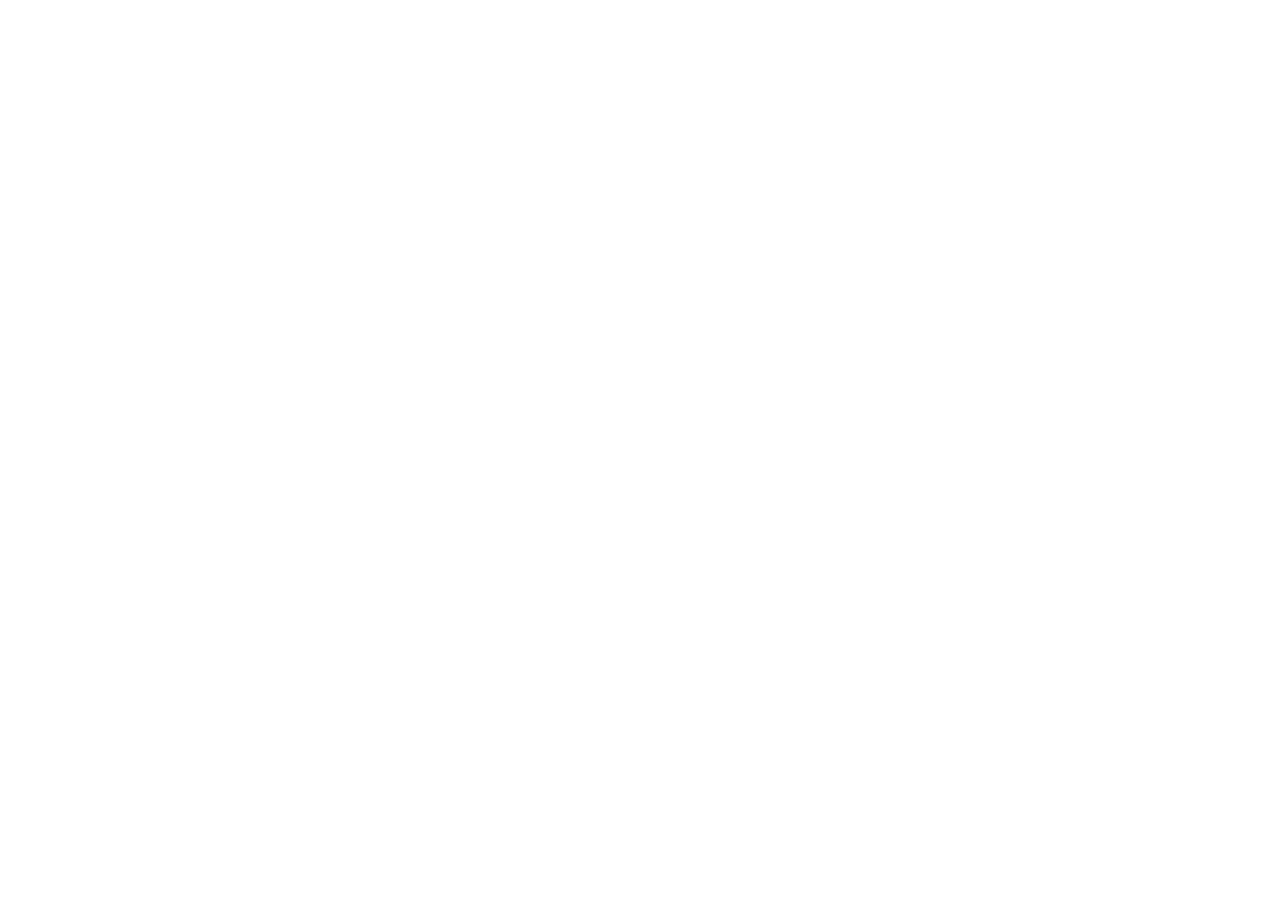
==== flutter/web/index.html @ dcaf49a1 "add frontend" ====
<!DOCTYPE html>
<html>
<head>
  <!--
    If you are serving your web app in a path other than the root, change the
    href value below to reflect the base path you are serving from.

    The path provided below has to start and end with a slash "/" in order for
    it to work correctly.

    For more details:
    * https://developer.mozilla.org/en-US/docs/Web/HTML/Element/base

    This is a placeholder for base href that will be replaced by the value of
    the `--base-href` argument provided to `flutter build`.
  -->
  <base href="$FLUTTER_BASE_HREF">

  <meta charset="UTF-8">
  <meta content="IE=Edge" http-equiv="X-UA-Compatible">
  <meta name="description" content="A new Flutter project.">

  <!-- iOS meta tags & icons -->
  <meta name="mobile-web-app-capable" content="yes">
  <meta name="apple-mobile-web-app-status-bar-style" content="black">
  <meta name="apple-mobile-web-app-title" content="energy_dashboard">
  <link rel="apple-touch-icon" href="icons/Icon-192.png">

  <!-- Favicon -->
  <link rel="icon" type="image/png" href="favicon.png"/>

  <title>energy_dashboard</title>
  <link rel="manifest" href="manifest.json">
</head>
<body>
  <!--
    You can customize the "flutter_bootstrap.js" script.
    This is useful to provide a custom configuration to the Flutter loader
    or to give the user feedback during the initialization process.

    For more details:
    * https://docs.flutter.dev/platform-integration/web/initialization
  -->
  <script src="flutter_bootstrap.js" async></script>
</body>
</html>
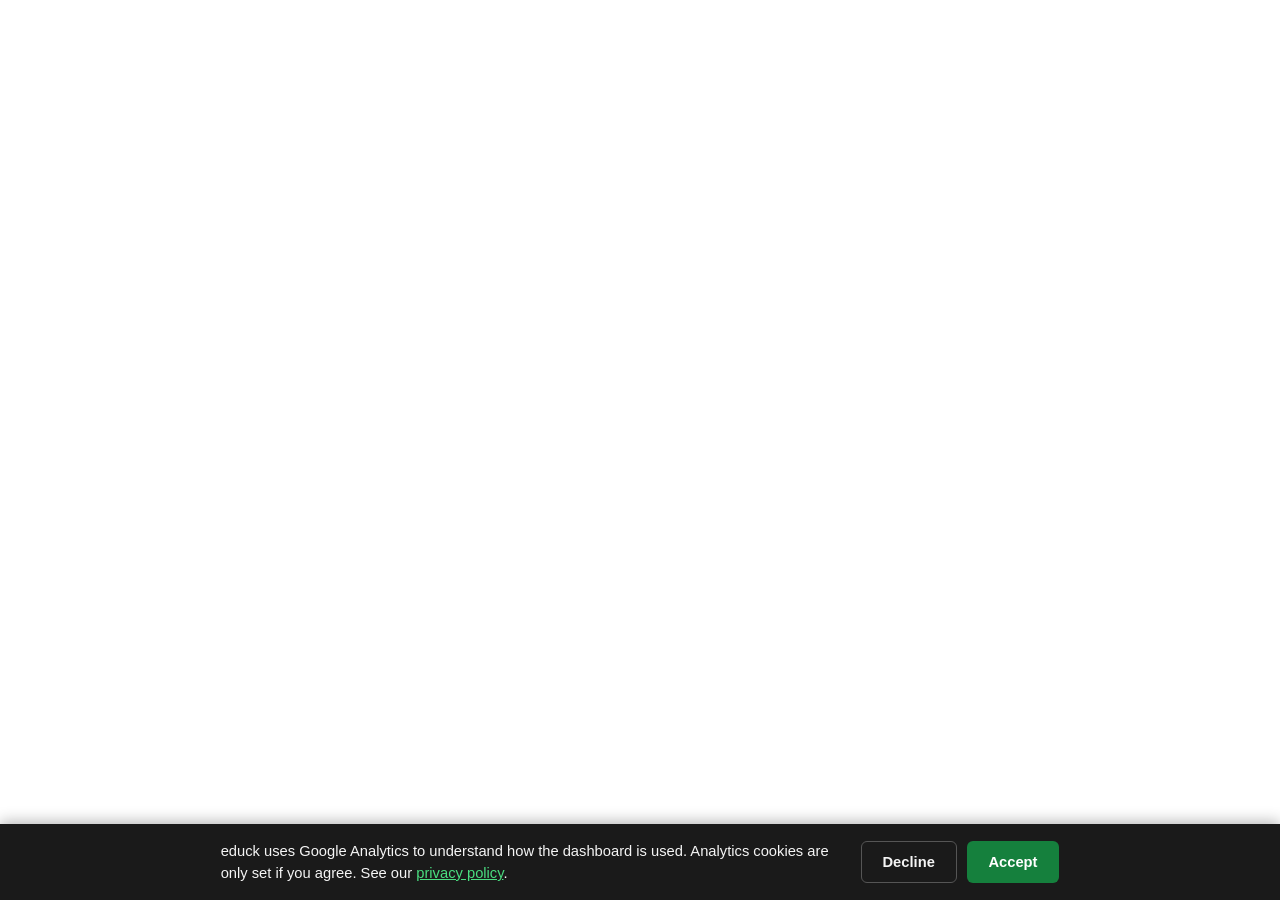
==== commit 4f003221: "add legal" ====
--- a/flutter/web/index.html
+++ b/flutter/web/index.html
@@ -1,5 +1,5 @@
 <!DOCTYPE html>
-<html>
+<html lang="en">
 <head>
   <!--
     If you are serving your web app in a path other than the root, change the
@@ -18,18 +18,30 @@
 
   <meta charset="UTF-8">
   <meta content="IE=Edge" http-equiv="X-UA-Compatible">
-  <meta name="description" content="A new Flutter project.">
+  <meta name="description" content="educk shows live and day-ahead renewable electricity share across European grids, so you can use power when it's greenest.">
+
+  <!-- Open Graph / social previews -->
+  <meta property="og:type" content="website">
+  <meta property="og:site_name" content="educk">
+  <meta property="og:title" content="educk — live renewable electricity dashboard">
+  <meta property="og:description" content="Track wind and solar share across European grids and shift energy use to cleaner, lower-carbon hours.">
+  <meta property="og:url" content="https://educk.io/app">
+
+  <!-- Twitter -->
+  <meta name="twitter:card" content="summary">
+  <meta name="twitter:title" content="educk — live renewable electricity dashboard">
+  <meta name="twitter:description" content="Track wind and solar share across European grids and shift energy use to cleaner, lower-carbon hours.">
 
   <!-- iOS meta tags & icons -->
   <meta name="mobile-web-app-capable" content="yes">
   <meta name="apple-mobile-web-app-status-bar-style" content="black">
-  <meta name="apple-mobile-web-app-title" content="energy_dashboard">
+  <meta name="apple-mobile-web-app-title" content="educk">
   <link rel="apple-touch-icon" href="icons/Icon-192.png">
 
   <!-- Favicon -->
   <link rel="icon" type="image/png" href="favicon.png"/>
 
-  <title>energy_dashboard</title>
+  <title>educk — live renewable electricity dashboard for Europe</title>
   <link rel="manifest" href="manifest.json">
 </head>
 <body>
@@ -42,5 +54,96 @@
     * https://docs.flutter.dev/platform-integration/web/initialization
   -->
   <script src="flutter_bootstrap.js" async></script>
+
+  <!--
+    Cookie consent banner + consent-gated Google Analytics loader.
+    Mirrors the server-rendered pages' templates/_cookie_consent.html: gtag.js is
+    loaded only after the visitor agrees (GDPR + German TDDDG). The choice is kept
+    in the first-party `educk_consent` cookie. Links point at the apex routes
+    (/privacy, /impressum), which are served by the Rust app on the same origin.
+  -->
+  <div id="cookie-banner" class="cookie-banner" role="dialog" aria-live="polite"
+       aria-label="Cookie consent" hidden>
+    <div class="cookie-banner__text">
+      educk uses Google Analytics to understand how the dashboard is used. Analytics
+      cookies are only set if you agree. See our
+      <a href="/privacy">privacy&nbsp;policy</a>.
+    </div>
+    <div class="cookie-banner__actions">
+      <button type="button" id="cookie-decline" class="cookie-btn cookie-btn--ghost">Decline</button>
+      <button type="button" id="cookie-accept" class="cookie-btn cookie-btn--primary">Accept</button>
+    </div>
+  </div>
+  <style>
+    .cookie-banner {
+      position: fixed; left: 0; right: 0; bottom: 0; z-index: 2147483647;
+      display: flex; flex-wrap: wrap; gap: 14px 20px;
+      align-items: center; justify-content: center;
+      padding: 16px 20px; background: #1a1a1a; color: #f5f5f5;
+      font-family: -apple-system, BlinkMacSystemFont, "Segoe UI", Arial, sans-serif;
+      font-size: .92rem; line-height: 1.5;
+      box-shadow: 0 -2px 14px rgba(0, 0, 0, .3);
+    }
+    .cookie-banner[hidden] { display: none; }
+    .cookie-banner__text { max-width: 620px; }
+    .cookie-banner a { color: #4ade80; }
+    .cookie-banner__actions { display: flex; gap: 10px; flex-shrink: 0; }
+    .cookie-btn {
+      font: inherit; font-weight: 600; padding: .55rem 1.3rem;
+      border-radius: 6px; border: 1px solid transparent; cursor: pointer;
+    }
+    .cookie-btn--primary { background: #15803d; color: #fff; }
+    .cookie-btn--primary:hover { background: #166534; }
+    .cookie-btn--ghost { background: transparent; color: #f5f5f5; border-color: #555; }
+    .cookie-btn--ghost:hover { border-color: #888; }
+  </style>
+  <script>
+    (function () {
+      var GA_ID = 'G-82NPT4CT5G';
+      var COOKIE = 'educk_consent';
+
+      function readConsent() {
+        var m = document.cookie.match(/(?:^|;\s*)educk_consent=([^;]+)/);
+        return m ? m[1] : null;
+      }
+      function writeConsent(value) {
+        var oneYear = 60 * 60 * 24 * 365;
+        document.cookie = COOKIE + '=' + value + ';path=/;max-age=' + oneYear + ';SameSite=Lax';
+      }
+      function loadAnalytics() {
+        if (window.__educkGaLoaded) return;
+        window.__educkGaLoaded = true;
+        var s = document.createElement('script');
+        s.async = true;
+        s.src = 'https://www.googletagmanager.com/gtag/js?id=' + GA_ID;
+        document.head.appendChild(s);
+        window.dataLayer = window.dataLayer || [];
+        function gtag() { dataLayer.push(arguments); }
+        window.gtag = gtag;
+        gtag('js', new Date());
+        gtag('config', GA_ID);
+      }
+
+      var banner = document.getElementById('cookie-banner');
+      var consent = readConsent();
+      if (consent === 'granted') {
+        loadAnalytics();
+      } else if (consent !== 'denied' && banner) {
+        banner.hidden = false;
+      }
+
+      var accept = document.getElementById('cookie-accept');
+      var decline = document.getElementById('cookie-decline');
+      if (accept) accept.addEventListener('click', function () {
+        writeConsent('granted');
+        if (banner) banner.hidden = true;
+        loadAnalytics();
+      });
+      if (decline) decline.addEventListener('click', function () {
+        writeConsent('denied');
+        if (banner) banner.hidden = true;
+      });
+    })();
+  </script>
 </body>
 </html>
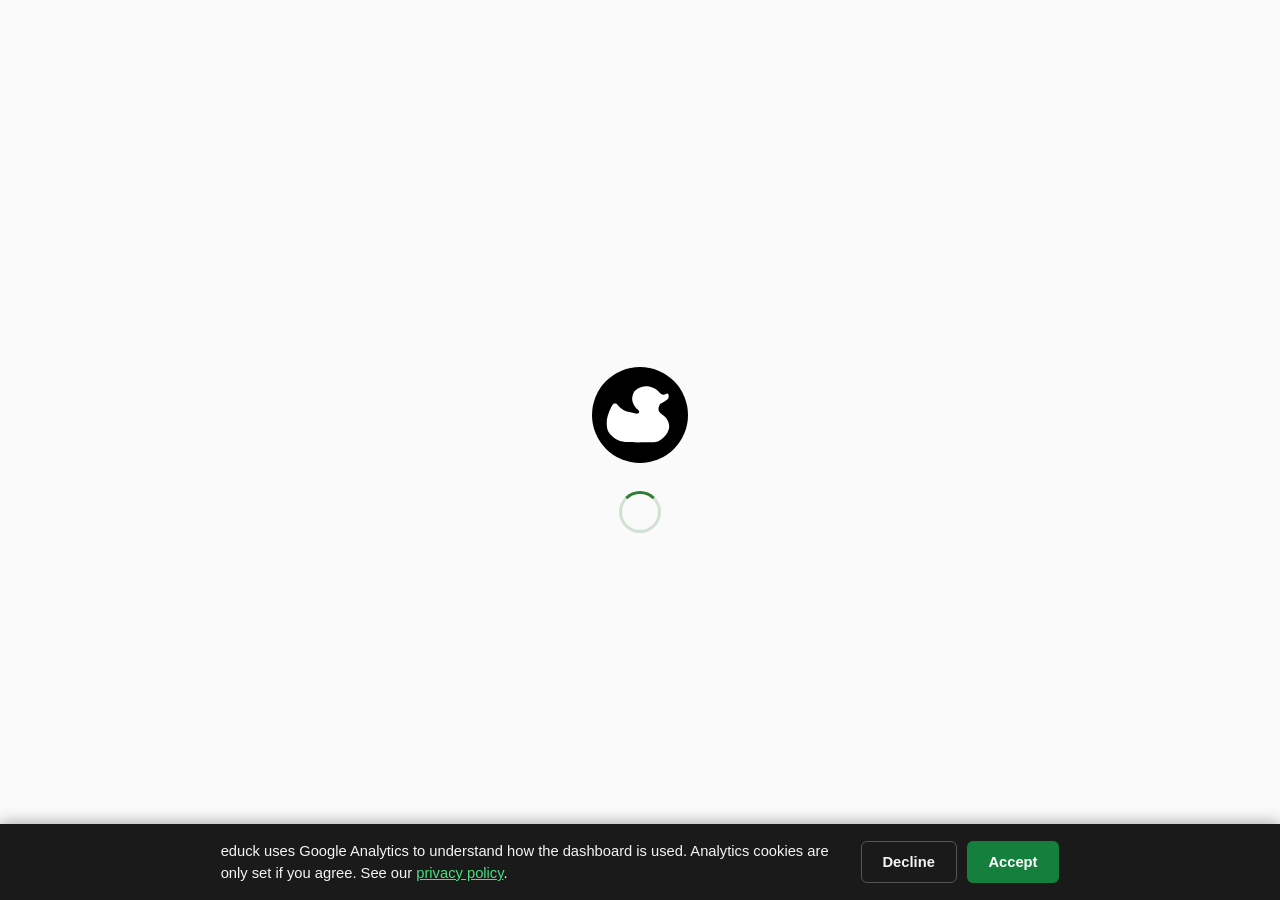
==== commit 2147681b: "add spinner and brotli compression" ====
--- a/flutter/web/index.html
+++ b/flutter/web/index.html
@@ -39,12 +39,62 @@
   <link rel="apple-touch-icon" href="icons/Icon-192.png">
 
   <!-- Favicon -->
+  <link rel="icon" type="image/svg+xml" href="logo_bw.svg"/>
   <link rel="icon" type="image/png" href="favicon.png"/>
 
   <title>educk — live renewable electricity dashboard for Europe</title>
   <link rel="manifest" href="manifest.json">
 </head>
 <body>
+  <!--
+    Loading splash. Shown immediately (the Flutter engine + CanvasKit take a
+    couple of seconds to download, compile and paint the first frame, during
+    which the page would otherwise be blank). Removed on the `flutter-first-frame`
+    event the engine fires once it has rendered. The markup is plain HTML/CSS so
+    it paints before any JS runs — this is what gives the page early visible
+    content (improves Speed Index and perceived load).
+  -->
+  <div id="splash" class="splash">
+    <img class="splash__logo" src="logo_bw.svg" width="96" height="96" alt="educk">
+    <div class="splash__spinner" role="progressbar" aria-label="Loading"></div>
+  </div>
+  <style>
+    .splash {
+      position: fixed; inset: 0; z-index: 2147483646;
+      display: flex; flex-direction: column; align-items: center; justify-content: center;
+      gap: 28px; background: #fafafa;
+      opacity: 1; transition: opacity .3s ease;
+    }
+    .splash--hidden { opacity: 0; pointer-events: none; }
+    .splash__logo { display: block; }
+    .splash__spinner {
+      width: 36px; height: 36px; border-radius: 50%;
+      border: 3px solid rgba(46, 125, 50, .2);
+      border-top-color: #2e7d32;
+      animation: splash-spin .8s linear infinite;
+    }
+    @keyframes splash-spin { to { transform: rotate(360deg); } }
+    @media (prefers-color-scheme: dark) {
+      .splash { background: #121212; }
+      .splash__spinner { border-color: rgba(76, 222, 128, .25); border-top-color: #4ade80; }
+    }
+    @media (prefers-reduced-motion: reduce) {
+      .splash__spinner { animation: none; }
+      .splash { transition: none; }
+    }
+  </style>
+  <script>
+    // Remove the splash once Flutter has painted its first frame.
+    window.addEventListener('flutter-first-frame', function () {
+      var splash = document.getElementById('splash');
+      if (!splash) return;
+      splash.classList.add('splash--hidden');
+      splash.addEventListener('transitionend', function () { splash.remove(); }, { once: true });
+      // Fallback in case the transition doesn't fire (e.g. reduced motion).
+      setTimeout(function () { if (splash.isConnected) splash.remove(); }, 500);
+    });
+  </script>
+
   <!--
     You can customize the "flutter_bootstrap.js" script.
     This is useful to provide a custom configuration to the Flutter loader
